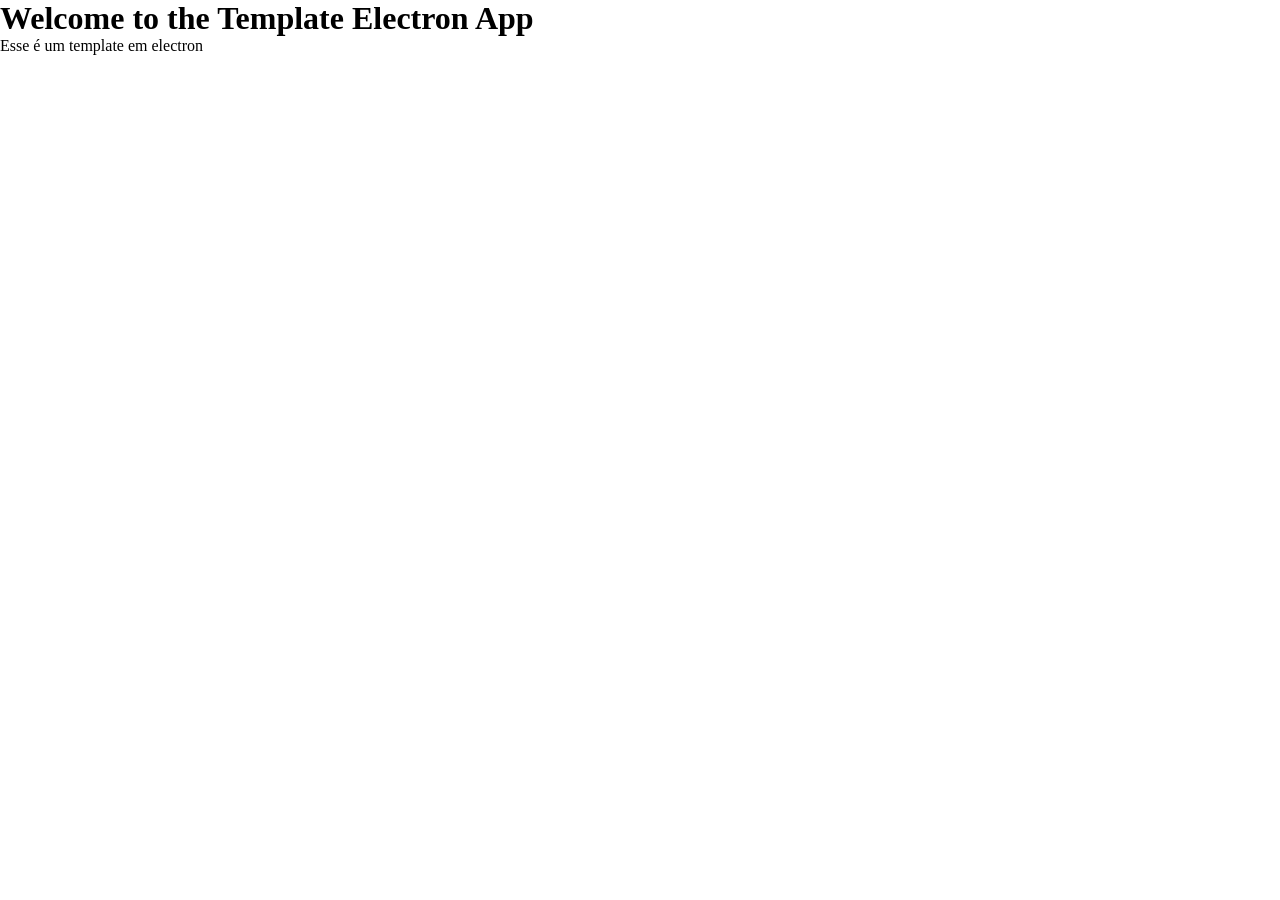
==== src/pages/index.html @ 6e5ab573 "Initial commit" ====
<!DOCTYPE html>
<html lang="en">
<head>
    <meta charset="UTF-8">
    <meta name="viewport" content="width=device-width, initial-scale=1.0">
    <title>Template Electron</title>

    <link rel="stylesheet" href="../styles/styles.css">
</head>
<body>
    <h1>Welcome to the Template Electron App</h1>

    <p>Esse é um template em electron</p>

<!-- Arquivo para manipular nosso DOM -->
    <script src="../js/script.js"></script>
</body>
</html>
---- src/styles/styles.css ----
*{
    margin: 0; /* Espaçamentos externos */
    padding: 0; /* Espaçamentos internos */
    box-sizing: border-box; /* Tamanho da caixa */
}
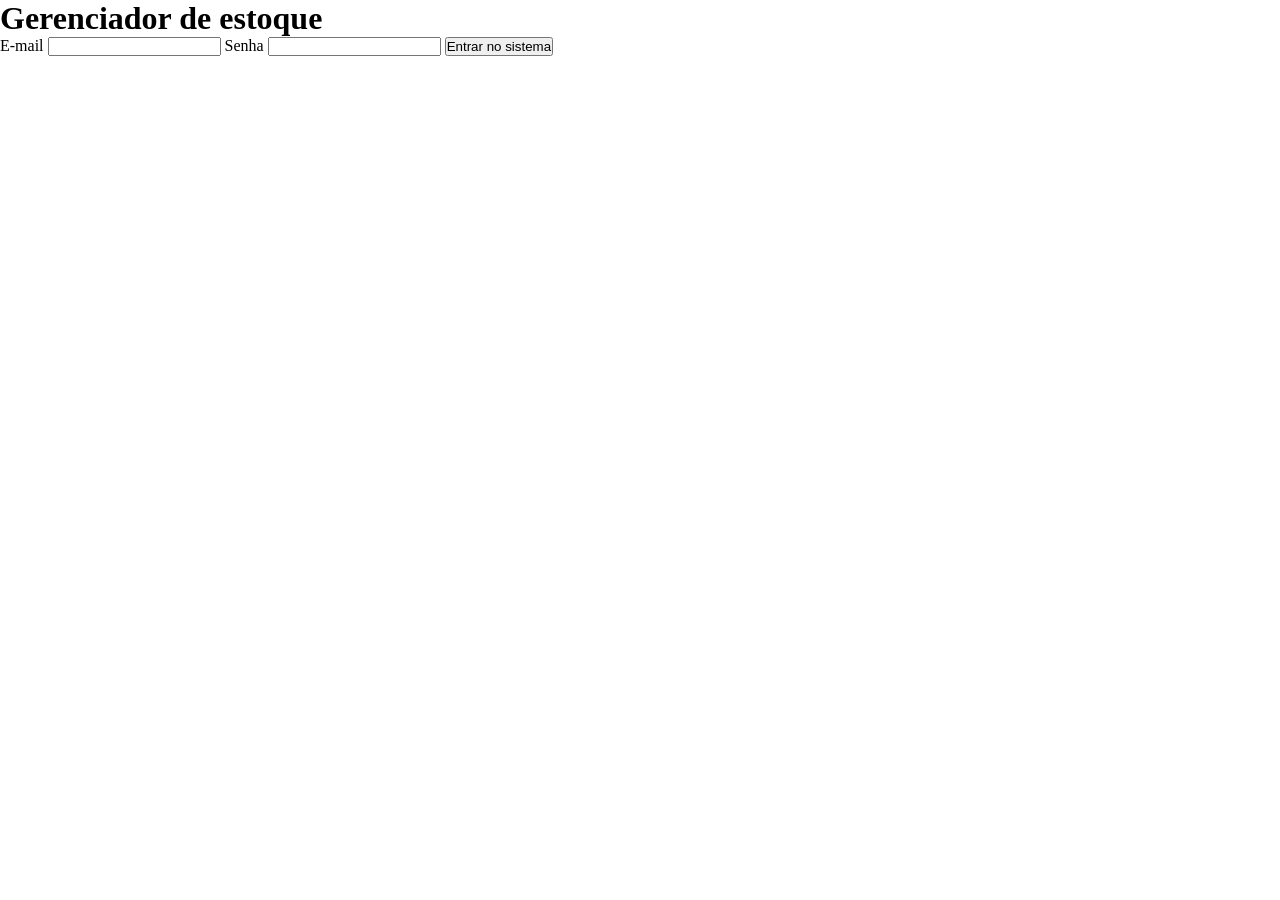
==== commit 9fbb1332: "inicio" ====
--- a/src/pages/index.html
+++ b/src/pages/index.html
@@ -3,14 +3,24 @@
 <head>
     <meta charset="UTF-8">
     <meta name="viewport" content="width=device-width, initial-scale=1.0">
-    <title>Template Electron</title>
+    <title>Novo APP de estoque</title>
 
     <link rel="stylesheet" href="../styles/styles.css">
 </head>
 <body>
-    <h1>Welcome to the Template Electron App</h1>
+    <h1>Gerenciador de estoque</h1>
 
-    <p>Esse é um template em electron</p>
+    <div>
+
+        <label for="email">E-mail</label>
+        <input type="email" id="email">
+
+        <label for="password">Senha</label>
+        <input type="password" id="password">
+
+        <button id="submit">Entrar no sistema</button>
+    
+    </div>
 
 <!-- Arquivo para manipular nosso DOM -->
     <script src="../js/script.js"></script>
